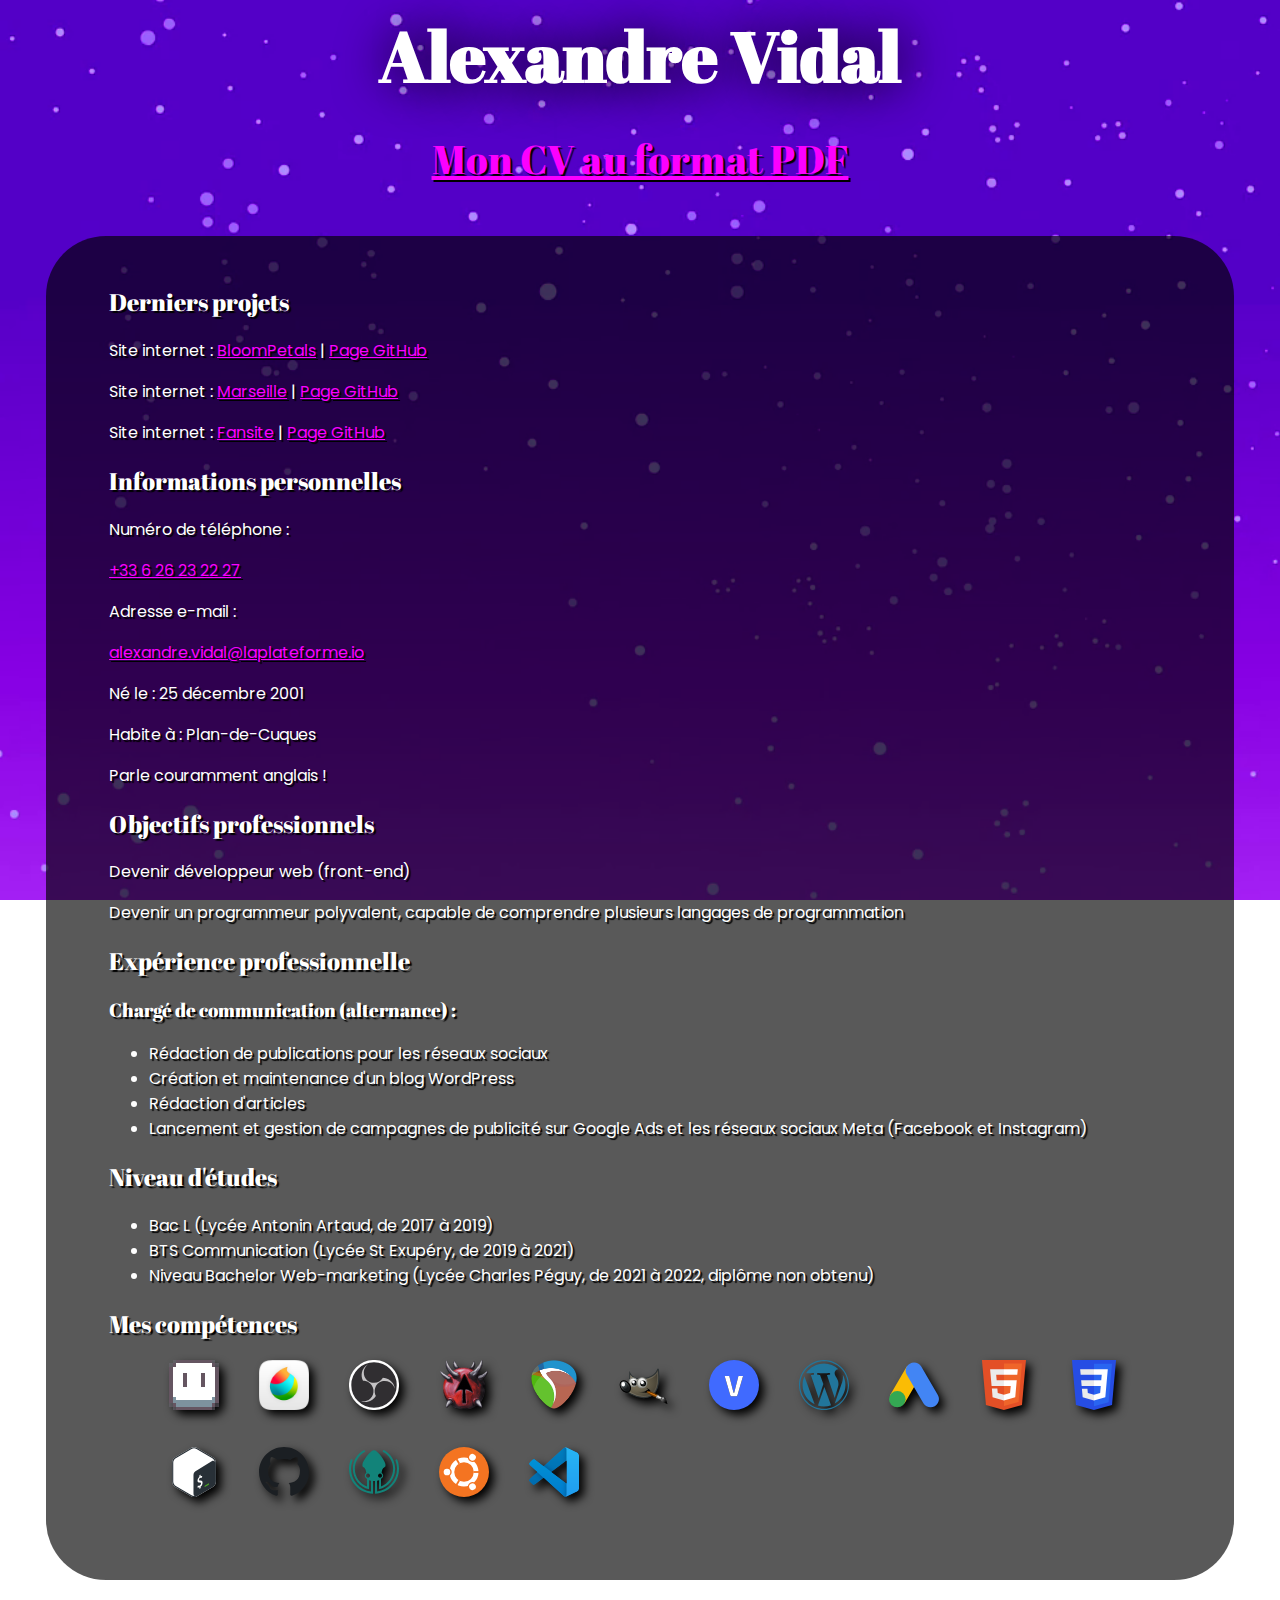
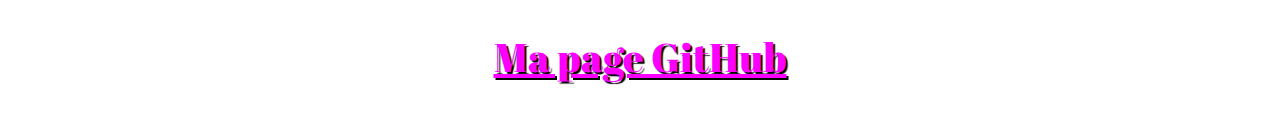
==== index.html @ b6c15257 "Ajustements pour Plesk" ====
<!DOCTYPE html>
<html lang="fr">

<head>
  <meta charset="UTF-8">
<!-- Balises pour le SEO -->
  <meta name="viewport" content="width=device-width, initial-scale=1.0">
  <title>CV - Alexandre Vidal</title>
  <meta description="name" content="Je m'appelle Alexandre Vidal, et je suis étudiant en programmation. Venez lire mon CV !">
  <link rel="canonical" href="index.html">
  <link rel="stylesheet" href="style.css">
</head>

<body>
  <header>
    <h1 class="nom">Alexandre Vidal</h1>
  </header>

  <!-- Lien du CV -->
  <section id="cv">
    <a href="cv.pdf" target="_blank" rel="noopener noreferrer" rel="nofollow">Mon CV au format PDF</a>
  </section>

<div id="shadow">

  <div class="dernierprojet">
    <section>
      <h2>Derniers projets</h2>
      <p>Site internet : <a href="https://alexandre-vidal.students-laplateforme.io/bloompetals/" target="_blank" rel="noopener noreferrer" rel="nofollow"> BloomPetals</a> | <a href="https://github.com/alexandre-vidal/bloomPetals" target="_blank" rel="noopener noreferrer" rel="nofollow">Page GitHub</a></p>
      <p>Site internet : <a href="https://alexandre-vidal.students-laplateforme.io/marseille/" target="_blank" rel="noopener noreferrer" rel="nofollow">Marseille</a> | <a href="https://github.com/erika-aschehoug/La-ville-de-marseille" target="_blank" rel="noopener noreferrer" rel="nofollow">Page GitHub</a></p>
      <p>Site internet : <a href="https://alexandre-vidal.students-laplateforme.io/fansite/" target="_blank" rel="noopener noreferrer" rel="nofollow">Fansite</a> | <a href="https://github.com/alexandre-vidal/fansite" target="_blank" rel="noopener noreferrer" rel="nofollow">Page GitHub</a></p>
    </section>
  </div>
    <!-- Informations personnelles -->
      <!-- Le numéro de téléphone et l'adresse e-mail sont cliquables -->
  <div class="infospersos">
    <section>
      <h2>Informations personnelles</h2>  
      <p>Numéro de téléphone :</p>
      <p><a href="tel:33626232227">+33 6 26 23 22 27</a></p>
      <p>Adresse e-mail :</p>
      <p><a href="mailto:alexandre.vidal@laplateforme.io? subject=subject text">alexandre.vidal@laplateforme.io</a></p>
    </section>
    <section>
      <p>Né le : 25 décembre 2001</p>
      <p>Habite à : Plan-de-Cuques</p>
      <p>Parle couramment anglais !</p>
    </section>
  </div>
    
    <!-- Objectifs professionnels -->
    <section>
      <h2>Objectifs professionnels</h2>
      <p>Devenir développeur web (front-end)</p>
      <p>Devenir un programmeur polyvalent, capable de comprendre plusieurs langages de programmation</p>
    </section>

    <!-- Expérience professionnelle -->
    <section>

      <h2>Expérience professionnelle</h2>
      <h3>Chargé de communication (alternance) :</h3>
      <ul>
        <li>Rédaction de publications pour les réseaux sociaux</li>
        <li>Création et maintenance d'un blog WordPress</li>
        <li>Rédaction d'articles</li>
        <li>Lancement et gestion de campagnes de publicité sur Google Ads et les réseaux sociaux Meta (Facebook et Instagram)</li>
      </ul>
    </section>

    <!-- Niveau d'étude -->
    <section>
      <h2>Niveau d'études</h2>
      <ul>
        <li>Bac L (Lycée Antonin Artaud, de 2017 à 2019)</li>
        <li>BTS Communication (Lycée St Exupéry, de 2019 à 2021)</li>
        <li>Niveau Bachelor Web-marketing (Lycée Charles Péguy, de 2021 à 2022, diplôme non obtenu)</li>
      </ul>
    </section>

    <!-- Mes compétences -->
    <section class="skills">
      <h2>Mes compétences</h2>
      
      <ul>
        <li><a href="https://www.aseprite.org/" target="_blank" rel="noopener noreferrer"><img src="images/aseprite.svg" alt="Aseprite"></a></li>
        <li><a href="https://medibangpaint.com/en/" target="_blank" rel="noopener noreferrer"><img src="images/medibang.png" alt="MediBang"></a></li>
        <li><a href="https://obsproject.com/" target="_blank" rel="noopener noreferrer"><img src="images/obs.svg" alt="OBS"></a></li>
        <li><a href="https://github.com/jewalky/UltimateDoomBuilder" target="_blank" rel="noopener noreferrer"><img src="images/doombuilder.png" alt="DOOM Builder"></a></li>
        <li><a href="https://www.reaper.fm/" target="_blank" rel="noopener noreferrer"><img src="images/reaper.png" alt="Reaper"></a></li>
        <li><a href="https://www.gimp.org/" target="_blank" rel="noopener noreferrer"><img src="images/gimp.svg" alt="GIMP"></a></li>
        <li><a href="https://www.vegascreativesoftware.com/fr/vegas-pro/" target="_blank" rel="noopener noreferrer"><img src="images/vegas.svg" alt="Vegas Pro"></a></li>
        <li><a href="https://wordpress.com" target="_blank" rel="noopener noreferrer"><img src="images/wordpress.svg" alt="WordPress"></a></li>
        <li><a href="https://ads.google.com/home/" target="_blank" rel="noopener noreferrer"><img src="images/googleads.svg" alt="Google Ads"></a></li>
        <li><a href="https://developer.mozilla.org/en-US/docs/Web/HTML" target="_blank" rel="noopener noreferrer"><img src="images/html5.svg" alt="HTML 5"></a></li>
        <li><a href="https://developer.mozilla.org/en-US/docs/Web/CSS" target="_blank" rel="noopener noreferrer"><img src="images/css3.svg" alt="CSS 3"></a></li>
        <li><a href="https://www.gnu.org/software/bash/" target="_blank" rel="noopener noreferrer"><img src="images/bash.svg" alt="Bash"></a></li>
        <li><a href="https://github.com/" target="_blank" rel="noopener noreferrer"><img src="images/github.svg" alt="GitHub"></a></li>
        <li><a href="https://www.gitkraken.com/" target="_blank" rel="noopener noreferrer"><img src="images/gitkraken.svg" alt="GitKraken"></a></li>
        <li><a href="https://ubuntu.com/" target="_blank" rel="noopener noreferrer"><img src="images/ubuntu.svg" alt="Ubuntu"></a></li>
        <li><a href="https://code.visualstudio.com/" target="_blank" rel="noopener noreferrer"><img src="images/vscode.svg" alt="Visual Studio Code"></a></li>
      </ul>
    </section>

</div>

  <!-- Lien de ma page GitHub -->
<footer><a href="https://github.com/alexandre-vidal/" target="_blank" rel="noopener noreferrer nofollow">Ma page GitHub</a></footer>

</body>
</html>
---- style.css ----
@import url('https://fonts.googleapis.com/css2?family=Abril+Fatface&family=Poppins:ital,wght@0,100;0,200;0,300;0,400;0,500;0,600;0,700;0,800;0,900;1,100;1,200;1,300;1,400;1,500;1,600;1,700;1,800;1,900&display=swap');

html, body {
    background: url(backgrounds/stars.png);
    background-repeat: no-repeat;
    background-size: cover;
    background-attachment: fixed;
    font-family: 'Poppins', sans-serif;
    color: white;
    text-shadow: 2px 2px 1px black;
}

h1 {
    font-size: 100px;
    margin-top: 0px;
    margin-bottom: 30px;
    text-shadow: 0px 0px 50px black;
}

footer {
    font-size: 50px;
    margin-top: 50px;
    margin-bottom: 50px;
}

#cv {
    font-size: 50px;
    margin-bottom: 50px;
}

#shadow {
    flex-direction: column;
    flex-wrap: wrap;
    background-color: rgba(0, 0, 0, 0.651);
    padding-top: 30px;
    padding-bottom: 30px;
    margin-left: 25%;
    margin-right: 25%;
    padding-left: 4%;
    padding-right: 4%;
    border-radius: 60px;
}



h1, footer {
    text-align: center;
}

footer, #cv {
    font-family: 'Abril Fatface', serif;
    text-align: center;
}

h1, h2, h3 {
    font-family: 'Abril Fatface', serif;
}

h2, h3 {
    font-weight: lighter;
}

.skills ul {  
    display: flex;
    flex-direction: row;
    flex-wrap: wrap;
    list-style-type: none;
}

li img {
    width: 50px;
    height: 50px;
    padding-right: 50px;
    filter: drop-shadow(5px 5px 5px #000000);
    padding-bottom: 30px;
}

a {
    color: rgb(251, 0, 255);
}

a:hover {
    color: rgb(247, 11, 156);
}

a:active {
    color: rgb(170, 4, 106);
}

@media (max-width: 1590px) {
    h1 {
        font-size: 70px;
    }
    #cv, footer {
        font-size: 40px;
    }

    #cv {        
    margin-bottom: 50px;
    }

    #shadow {
        margin-left: 3%;
        margin-right: 3%;
        padding-left: 5%;
        padding-right: 5%;
    }
  }
  
  @media (max-width: 810px) {
    h1 {
        font-size: 70px;
    }
    #cv, footer {
        font-size: 40px;
    }

    #cv {        
    margin-bottom: 50px;
    }

    h2 {
        font-size: large;
        text-align: center;
    }

    h3 {
        font-size: medium;
        text-align: center;
    }

    li {
        font-size: small;
    }

    p {
        font-size: small;
        text-align: center;
    }

    #shadow {
        margin-left: 0%;
        margin-right: 0%;
        padding-left: 5%;
        padding-right: 5%;
    }
  }

  @media (max-width: 412px) {
    h1 {
        font-size: 35px;
        padding-top: 5%;
    }
    #cv, footer {
        font-size: 40px;
    }

    #cv {       
        font-size: 30px; 
    margin-bottom: 30px;
    }

    h2 {
        font-size: large;
        text-align: center;
    }

    h3 {
        font-size: medium;
        text-align: center;
    }

    li {
        font-size: small;
    }

    p {
        font-size: small;
        text-align: center;
    }

    #shadow {
        margin-left: 0%;
        margin-right: 0%;
        padding-left: 5%;
        padding-right: 5%;
    }
  }

  @media (max-width: 1920px) {
    li img {
        padding-left: 20px;
        padding-right: 20px;
    }
  }
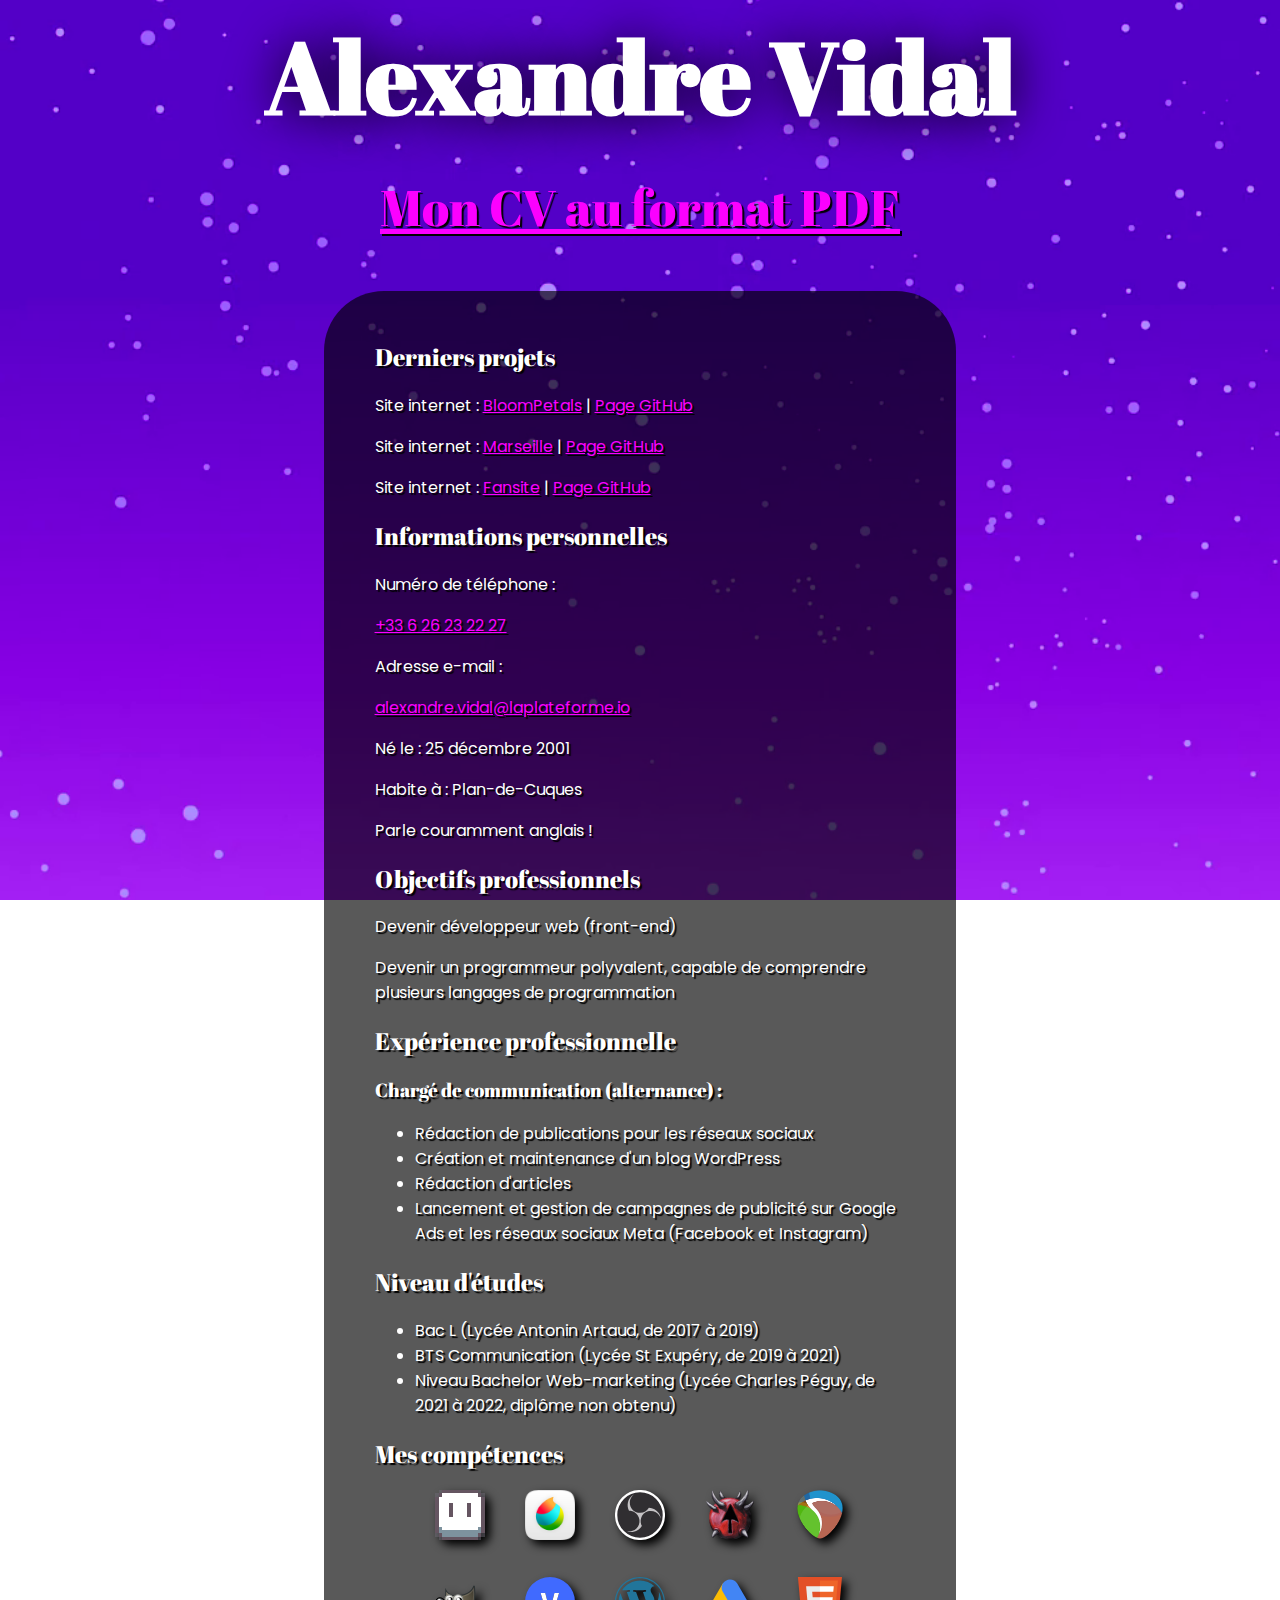
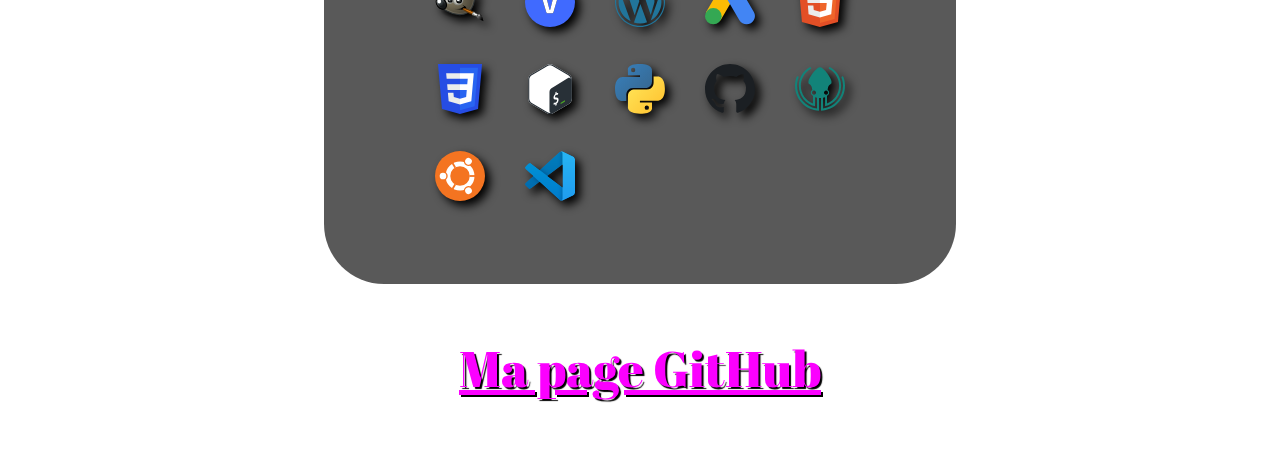
==== commit 06c46f54: "Ajout de Python à mes compétences" ====
--- a/index.html
+++ b/index.html
@@ -95,6 +95,7 @@
         <li><a href="https://developer.mozilla.org/en-US/docs/Web/HTML" target="_blank" rel="noopener noreferrer"><img src="images/html5.svg" alt="HTML 5"></a></li>
         <li><a href="https://developer.mozilla.org/en-US/docs/Web/CSS" target="_blank" rel="noopener noreferrer"><img src="images/css3.svg" alt="CSS 3"></a></li>
         <li><a href="https://www.gnu.org/software/bash/" target="_blank" rel="noopener noreferrer"><img src="images/bash.svg" alt="Bash"></a></li>
+        <li><a href="https://www.python.org/" target="_blank" rel="noopener noreferrer"><img src="images/python.svg" alt="Python"></a></li>
         <li><a href="https://github.com/" target="_blank" rel="noopener noreferrer"><img src="images/github.svg" alt="GitHub"></a></li>
         <li><a href="https://www.gitkraken.com/" target="_blank" rel="noopener noreferrer"><img src="images/gitkraken.svg" alt="GitKraken"></a></li>
         <li><a href="https://ubuntu.com/" target="_blank" rel="noopener noreferrer"><img src="images/ubuntu.svg" alt="Ubuntu"></a></li>
--- a/style.css
+++ b/style.css
@@ -192,4 +192,37 @@
         padding-left: 20px;
         padding-right: 20px;
     }
+  }
+
+  @media (max-width: 1536px) {
+    #shadow {
+        flex-direction: column;
+        flex-wrap: wrap;
+        background-color: rgba(0, 0, 0, 0.651);
+        padding-top: 30px;
+        padding-bottom: 30px;
+        margin-left: 25%;
+        margin-right: 25%;
+        padding-left: 4%;
+        padding-right: 4%;
+        border-radius: 60px;
+    }
+
+    h1 {
+        font-size: 100px;
+        margin-top: 0px;
+        margin-bottom: 30px;
+        text-shadow: 0px 0px 50px black;
+    }
+
+    footer {
+        font-size: 50px;
+        margin-top: 50px;
+        margin-bottom: 50px;
+    }
+    
+    #cv {
+        font-size: 50px;
+        margin-bottom: 50px;
+    }
   }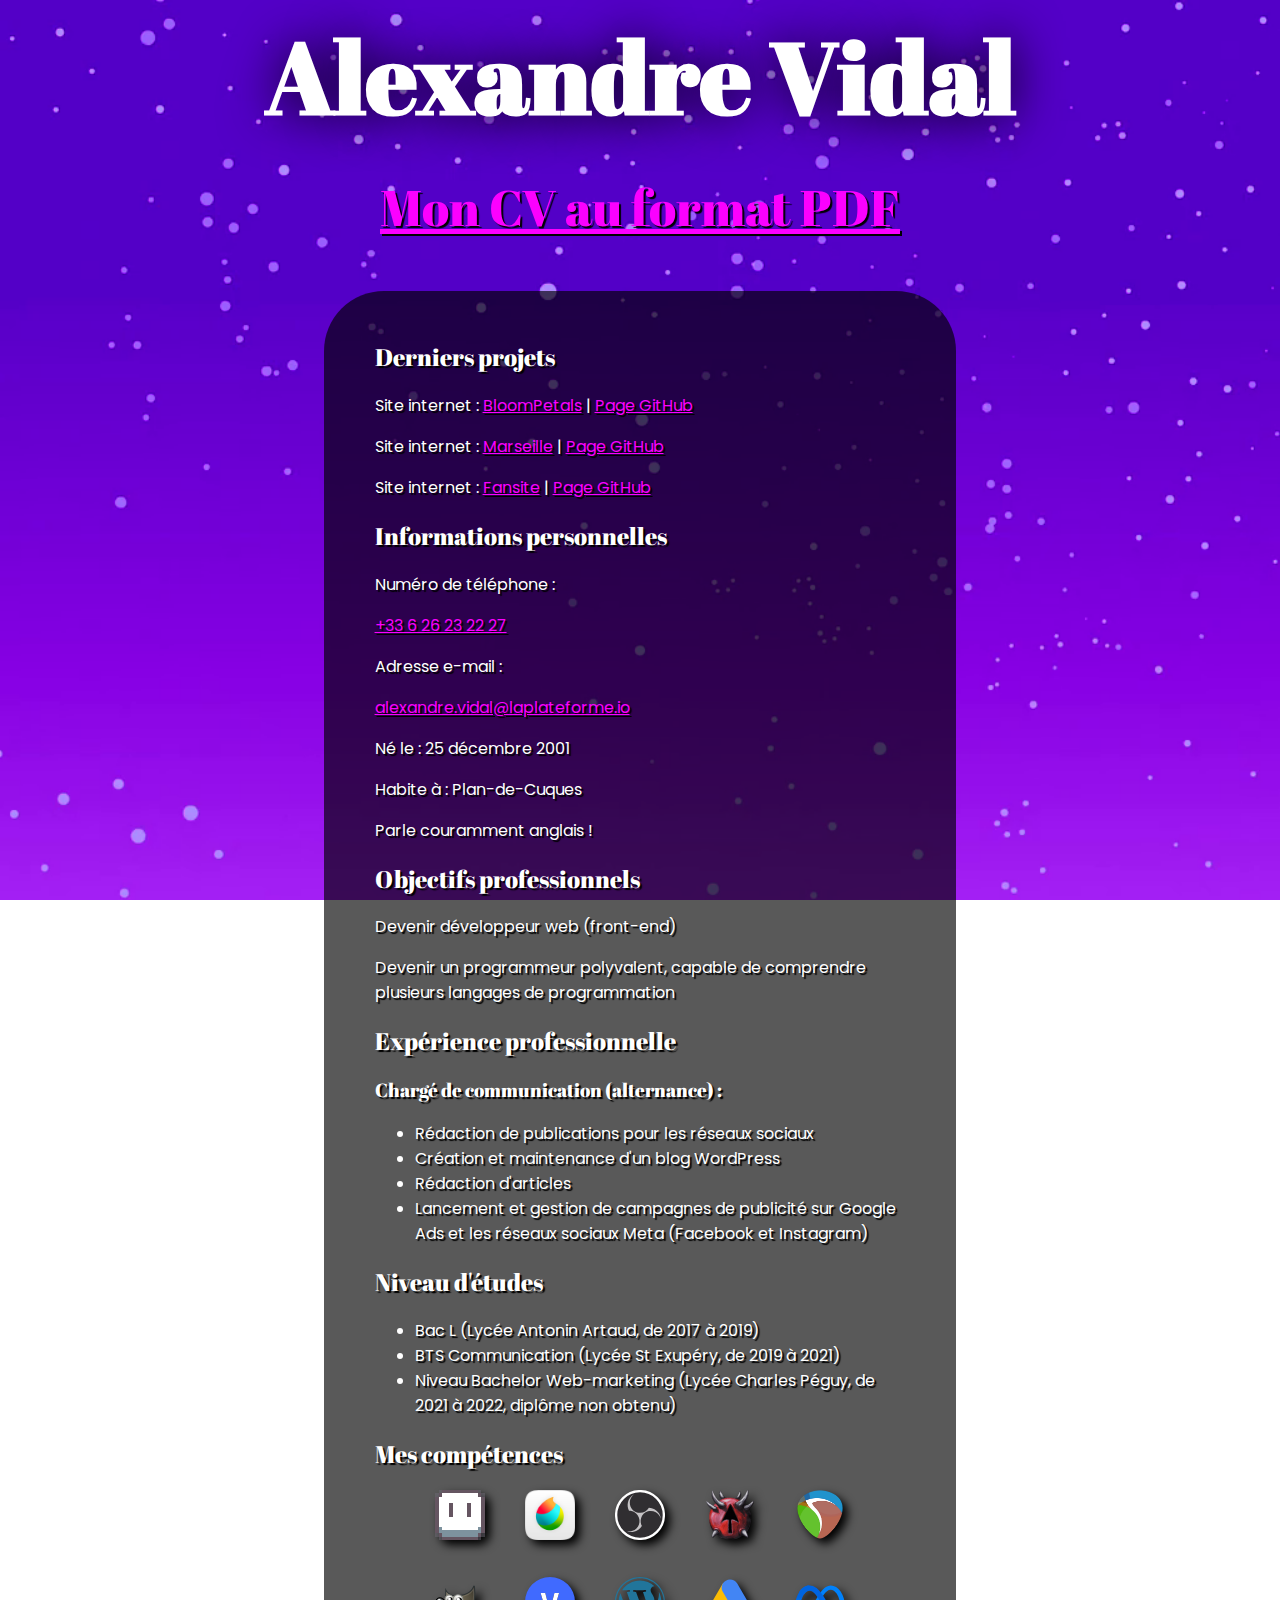
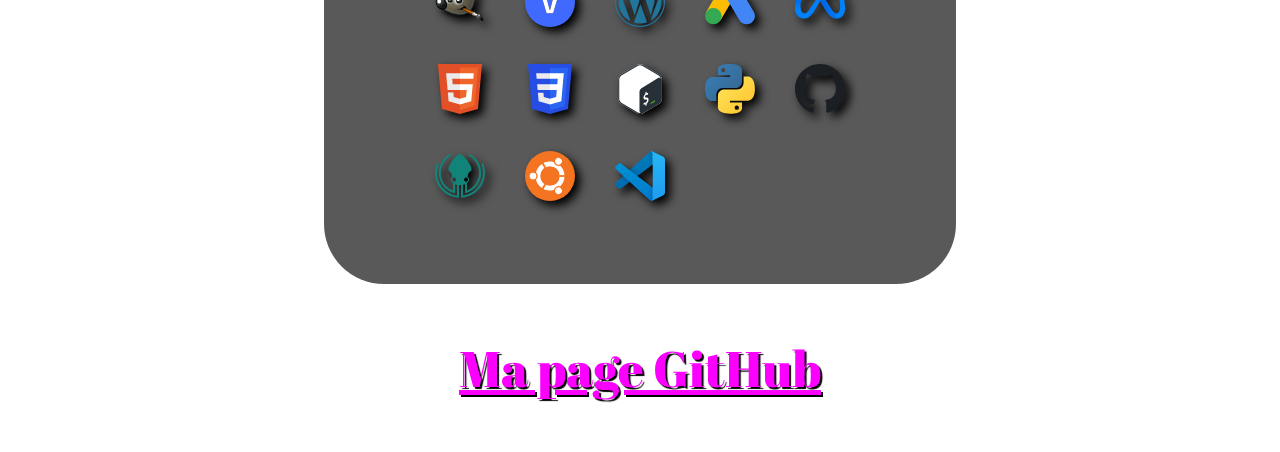
==== commit 0d57820f: "Ajout de Meta dans les compétences" ====
--- a/index.html
+++ b/index.html
@@ -92,6 +92,7 @@
         <li><a href="https://www.vegascreativesoftware.com/fr/vegas-pro/" target="_blank" rel="noopener noreferrer"><img src="images/vegas.svg" alt="Vegas Pro"></a></li>
         <li><a href="https://wordpress.com" target="_blank" rel="noopener noreferrer"><img src="images/wordpress.svg" alt="WordPress"></a></li>
         <li><a href="https://ads.google.com/home/" target="_blank" rel="noopener noreferrer"><img src="images/googleads.svg" alt="Google Ads"></a></li>
+        <li><a href="https://www.facebook.com/business/tools/ads-manager/" target="_blank" rel="noopener noreferrer"><img src="images/meta.svg" alt="Meta Ads Manager"></a></li>
         <li><a href="https://developer.mozilla.org/en-US/docs/Web/HTML" target="_blank" rel="noopener noreferrer"><img src="images/html5.svg" alt="HTML 5"></a></li>
         <li><a href="https://developer.mozilla.org/en-US/docs/Web/CSS" target="_blank" rel="noopener noreferrer"><img src="images/css3.svg" alt="CSS 3"></a></li>
         <li><a href="https://www.gnu.org/software/bash/" target="_blank" rel="noopener noreferrer"><img src="images/bash.svg" alt="Bash"></a></li>
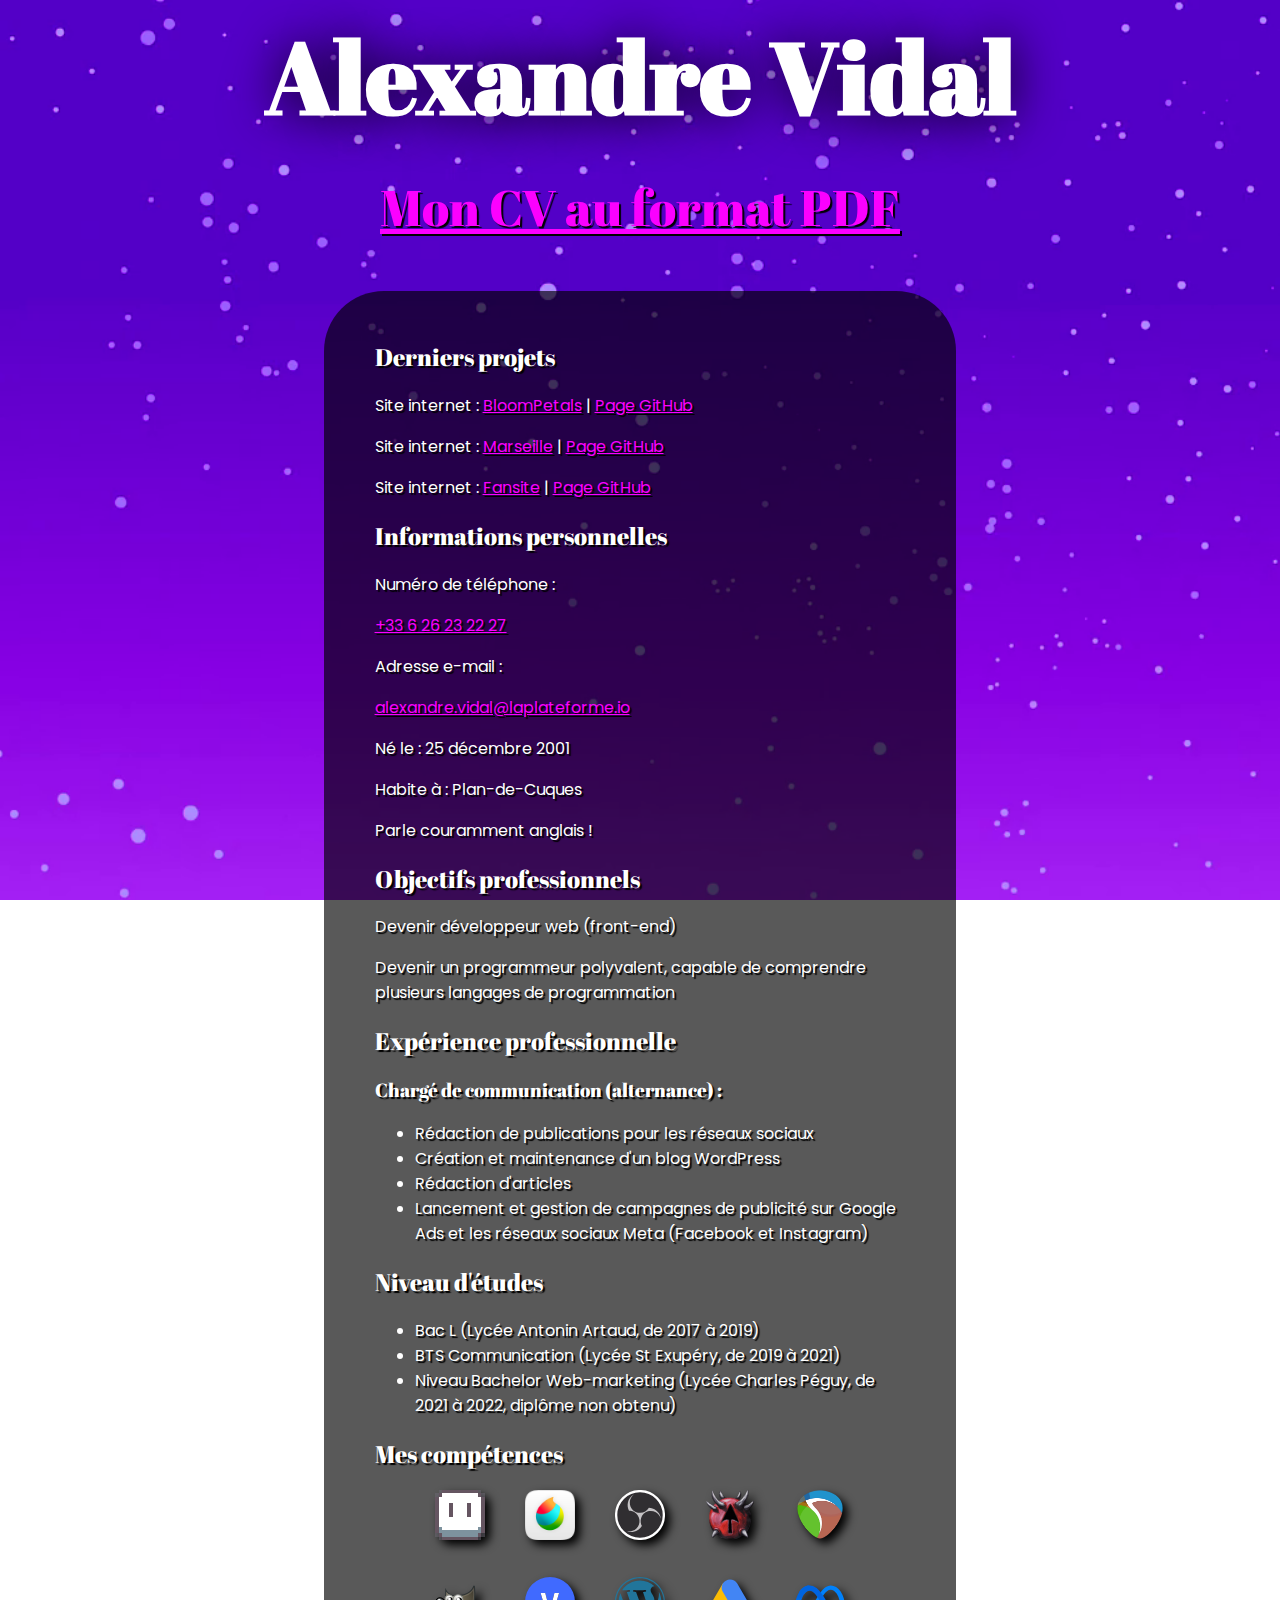
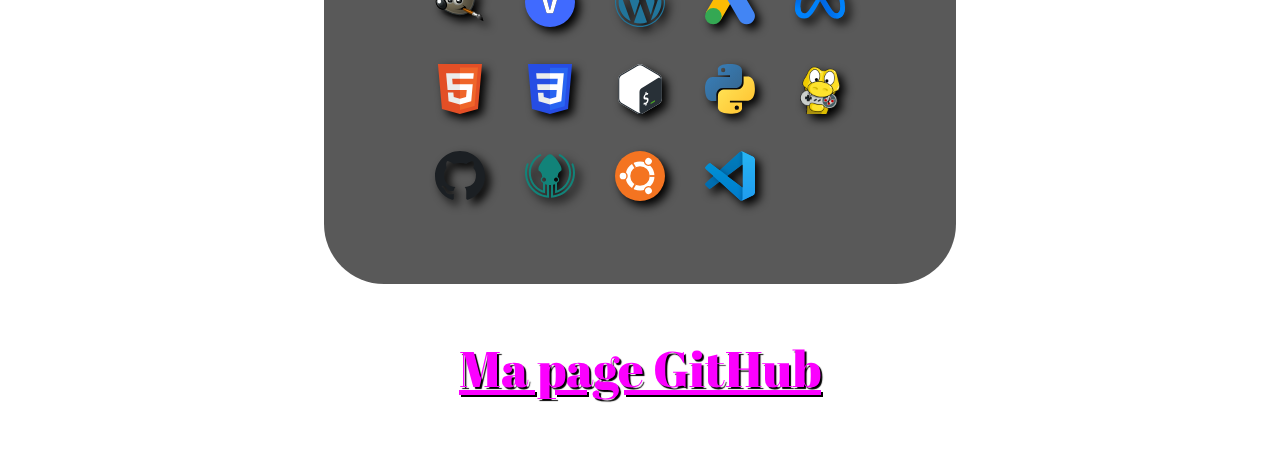
==== commit 7b6de2ff: "Ajout de pygame dans les compétences" ====
--- a/index.html
+++ b/index.html
@@ -97,6 +97,7 @@
         <li><a href="https://developer.mozilla.org/en-US/docs/Web/CSS" target="_blank" rel="noopener noreferrer"><img src="images/css3.svg" alt="CSS 3"></a></li>
         <li><a href="https://www.gnu.org/software/bash/" target="_blank" rel="noopener noreferrer"><img src="images/bash.svg" alt="Bash"></a></li>
         <li><a href="https://www.python.org/" target="_blank" rel="noopener noreferrer"><img src="images/python.svg" alt="Python"></a></li>
+        <li><a href="https://www.pygame.org/" target="_blank" rel="noopener noreferrer"><img src="images/pygame.png" alt="Pygame"></a></li>
         <li><a href="https://github.com/" target="_blank" rel="noopener noreferrer"><img src="images/github.svg" alt="GitHub"></a></li>
         <li><a href="https://www.gitkraken.com/" target="_blank" rel="noopener noreferrer"><img src="images/gitkraken.svg" alt="GitKraken"></a></li>
         <li><a href="https://ubuntu.com/" target="_blank" rel="noopener noreferrer"><img src="images/ubuntu.svg" alt="Ubuntu"></a></li>
